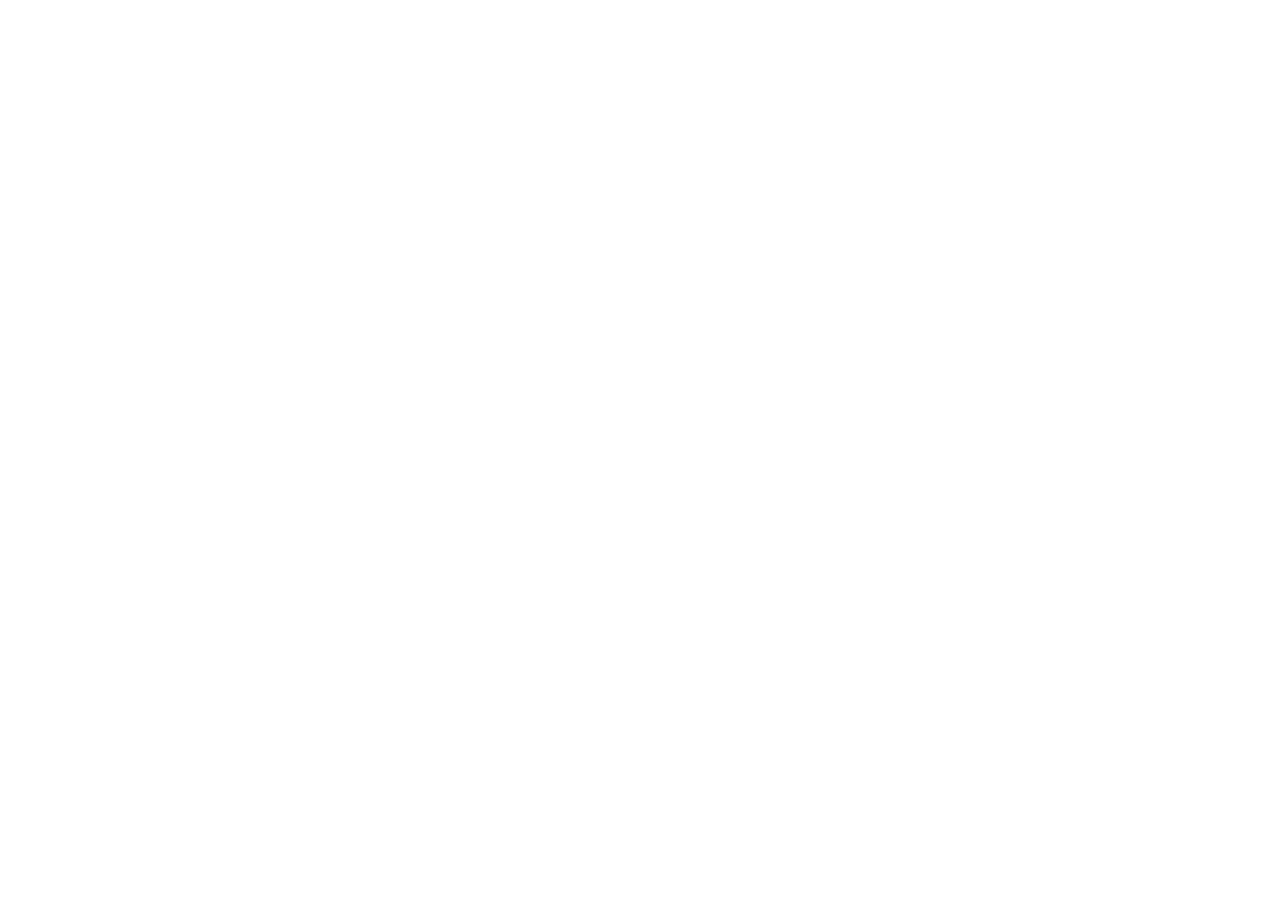
==== index.html @ 28b12ed2 "Add files via upload" ====
<html>
<head>
<title>The walking human</title>
<link href="styless.css" rel="stylesheet">
</head>
<body>
<div class="walk">
  <div class="human">
    <div class="head">
      <div class="skull"></div>
      <div class="neck"></div>
    </div>
    <div class="torso"></div>
      <div class="arms">
        <div class="arm right">
          <div class="upperarm-animation-r">
            <div class="upperarm"></div>
          </div>
          <div class="forearm-animation-r">
            <div class="forearm"></div>
          </div>
          </div>
        <div class="arm left">
          <div class="upperarm-animation-l">
            <div class="upperarm"></div>
          </div>
          <div class="forearm-animation-l">
            <div class="forearm"></div>
          </div>
        </div>
      </div>
        <div class="leg right">
          <div class="thigh-animation-r">
            <div class="thigh"></div>
          </div>
          <div class="shin-animation-r">
            <div class="shin"></div>
          <div class="foot-animation-r">
            <div class="foot"></div>
          </div>
          </div>
        </div>
        <div class="leg left">
          <div class="thigh-animation-l">
            <div class="thigh"></div>
          </div>
          <div class="shin-animation-l">
            <div class="shin"></div>
          <div class="foot-animation-l">
            <div class="foot"></div>
          </div>
          </div>
        </div>
  </div>
</div>
</body>
</html>
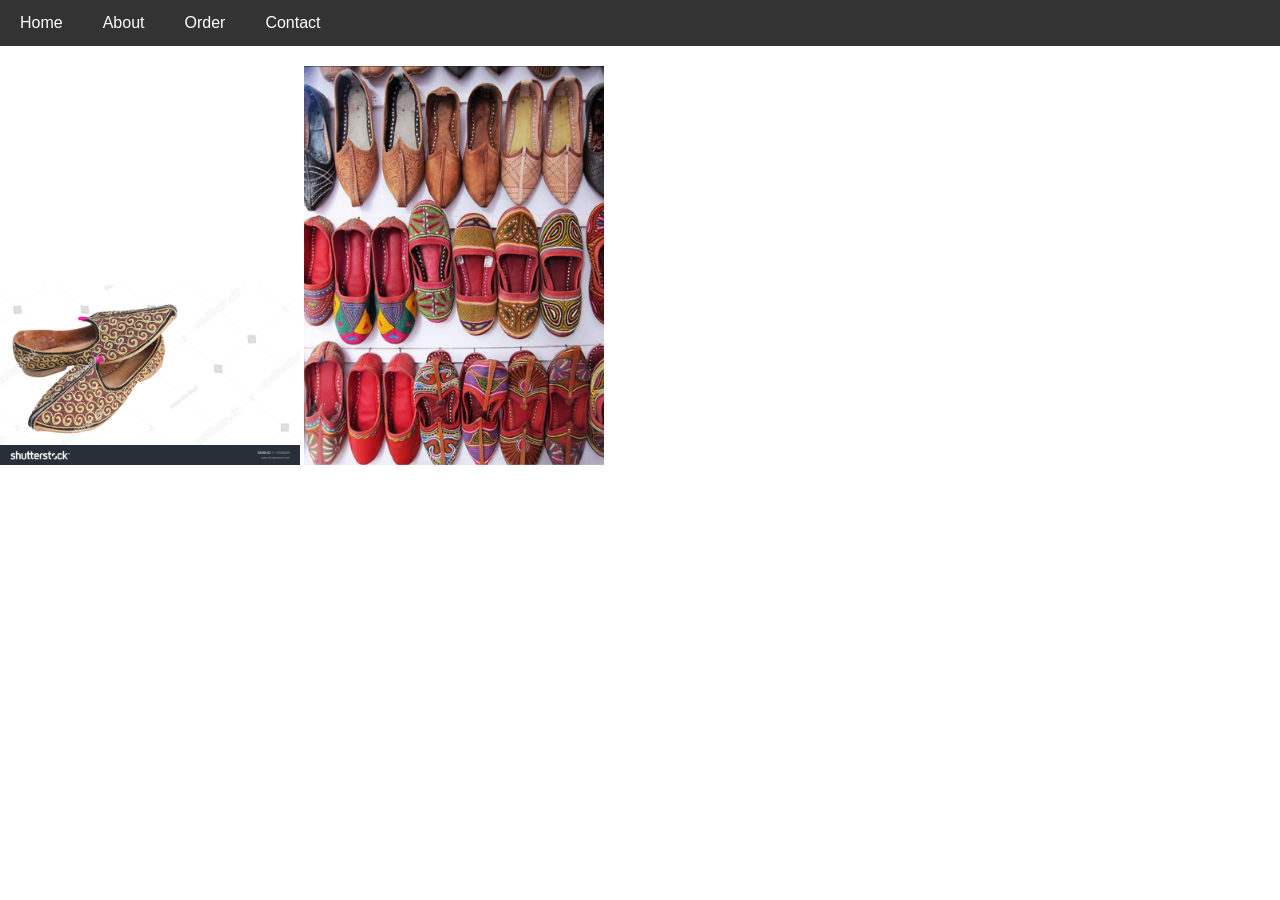
==== commit d063125d: "Add files via upload" ====
--- a/index.html
+++ b/index.html
@@ -1,57 +1,53 @@
+ <!DOCTYPE html>
 <html>
 <head>
-<title>The walking human</title>
-<link href="styless.css" rel="stylesheet">
+<title>HTML Menu</title>
+
+<style>
+body{
+    margin:0;
+    font-family:Arial;
+}
+
+ul{
+    list-style:none;
+    margin:0;
+    padding:0;
+    overflow:hidden;
+    background:#333;
+
+    
+}
+
+li{
+    float:left;
+}
+
+li a{
+    display:block;
+    color:white;
+    text-align:center;
+    padding:14px 20px;
+    text-decoration:none;
+}
+
+li a:hover{
+    background:orange;
+}
+</style>
 </head>
+
 <body>
-<div class="walk">
-  <div class="human">
-    <div class="head">
-      <div class="skull"></div>
-      <div class="neck"></div>
-    </div>
-    <div class="torso"></div>
-      <div class="arms">
-        <div class="arm right">
-          <div class="upperarm-animation-r">
-            <div class="upperarm"></div>
-          </div>
-          <div class="forearm-animation-r">
-            <div class="forearm"></div>
-          </div>
-          </div>
-        <div class="arm left">
-          <div class="upperarm-animation-l">
-            <div class="upperarm"></div>
-          </div>
-          <div class="forearm-animation-l">
-            <div class="forearm"></div>
-          </div>
-        </div>
-      </div>
-        <div class="leg right">
-          <div class="thigh-animation-r">
-            <div class="thigh"></div>
-          </div>
-          <div class="shin-animation-r">
-            <div class="shin"></div>
-          <div class="foot-animation-r">
-            <div class="foot"></div>
-          </div>
-          </div>
-        </div>
-        <div class="leg left">
-          <div class="thigh-animation-l">
-            <div class="thigh"></div>
-          </div>
-          <div class="shin-animation-l">
-            <div class="shin"></div>
-          <div class="foot-animation-l">
-            <div class="foot"></div>
-          </div>
-          </div>
-        </div>
-  </div>
-</div>
+
+<ul>
+   <li><a href="test.html">Home</a></li>
+   <li><a href="entry.html">About</a></li>
+   <li><a href="mainentry.html">Order</a></li>
+   <li><a href="about.html">Contact</a></li>
+</ul>
+
+<h2></h2>
+<img src="images/marwarijuti.jpg" width="300">
+<img src="images/jodhpurijuti.jpeg" width="300">
 </body>
 </html>
